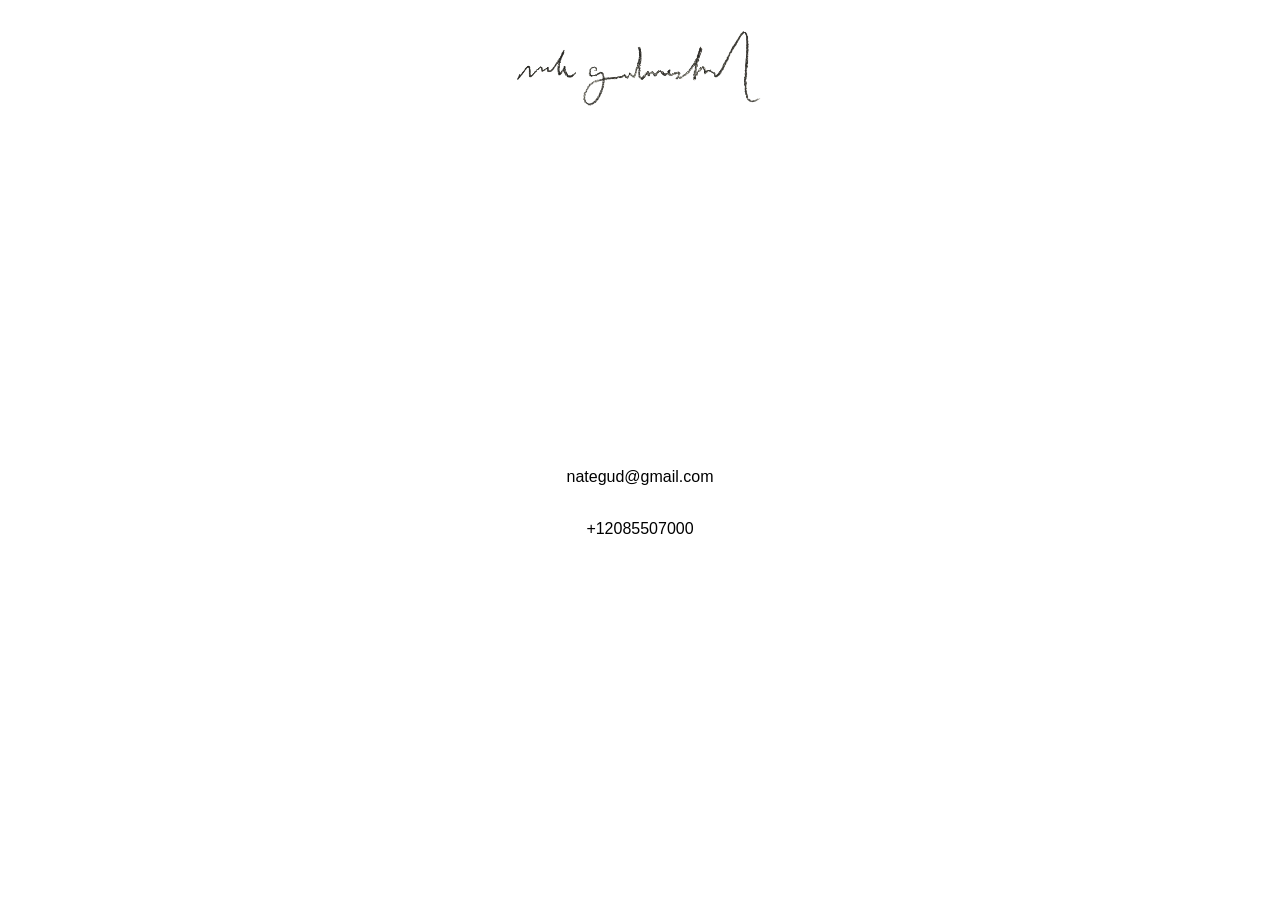
==== contact/contact.html @ 99e12903 "Add files via upload" ====
<!DOCTYPE html>
<html lang="en">
<head>
  <meta charset="UTF-8">
  <meta name="viewport" content="width=device-width, initial-scale=1, viewport-fit=cover">
  <title>contact — nate gudmestad</title>
  <link rel="stylesheet" href="style.css?v=1">
</head>

<body>
  <header class="site-header">
    <a class="home-link" href="../index.html" aria-label="Return home">
      <img class="signature" src="../signature.png" alt="Nate Gudmestad">
    </a>
  </header>

  <main class="contact">
      <a href="mailto:nategud@gmail.com">nategud@gmail.com</a>
      <a href="tel:+12085507000">+12085507000</a>
  </main>
</body>
</html>
---- contact/style.css ----
* { box-sizing: border-box; }

html,
body {
  margin: 0;
  width: 100%;
  min-height: 100%;
}

html { -webkit-text-size-adjust: 100%; }

body {
  min-height: 100svh;
  background: #ffffff;
  color: #000000;
  font-family: Arial, Helvetica, sans-serif;
  -webkit-font-smoothing: antialiased;
  -moz-osx-font-smoothing: grayscale;
}

.site-header {
  width: 100%;
  height: clamp(92px, 14svh, 128px);
  display: flex;
  justify-content: center;
  align-items: center;
  padding: max(18px, env(safe-area-inset-top)) 20px 8px;
}

.home-link {
  display: block;
  transition: opacity 180ms ease;
}

.home-link:hover,
.home-link:focus-visible { opacity: 0.48; }

.home-link:focus-visible {
  outline: 1px solid currentColor;
  outline-offset: 7px;
}

.signature {
  display: block;
  width: min(250px, 26vw);
  height: auto;
}

.contact {
  min-height: calc(100svh - clamp(92px, 14svh, 128px));
  display: flex;
  flex-direction: column;
  align-items: center;
  justify-content: center;
  gap: 30px;
  padding: 20px 24px max(40px, env(safe-area-inset-bottom));
}

.contact a {
  color: #000000;
  font-size: 1rem;
  font-weight: 400;
  line-height: 1.35;
  text-decoration: none;
  transition: opacity 180ms ease, transform 280ms cubic-bezier(0.22, 1, 0.36, 1);
}

.contact a:hover,
.contact a:focus-visible {
  opacity: 0.46;
  transform: scale(1.04);
}

.contact a:focus-visible {
  outline: 1px solid currentColor;
  outline-offset: 7px;
}

@media (max-width: 700px) {
  .site-header {
    height: 86px;
    align-items: flex-start;
    padding: max(14px, env(safe-area-inset-top)) 18px 2px;
  }

  .signature { width: 145px; max-width: 40vw; }

  .contact {
    min-height: calc(100svh - 86px);
    gap: 26px;
    padding-bottom: max(28px, env(safe-area-inset-bottom));
  }
}

@media (prefers-reduced-motion: reduce) {
  .contact a,
  .home-link { transition: none; }
}
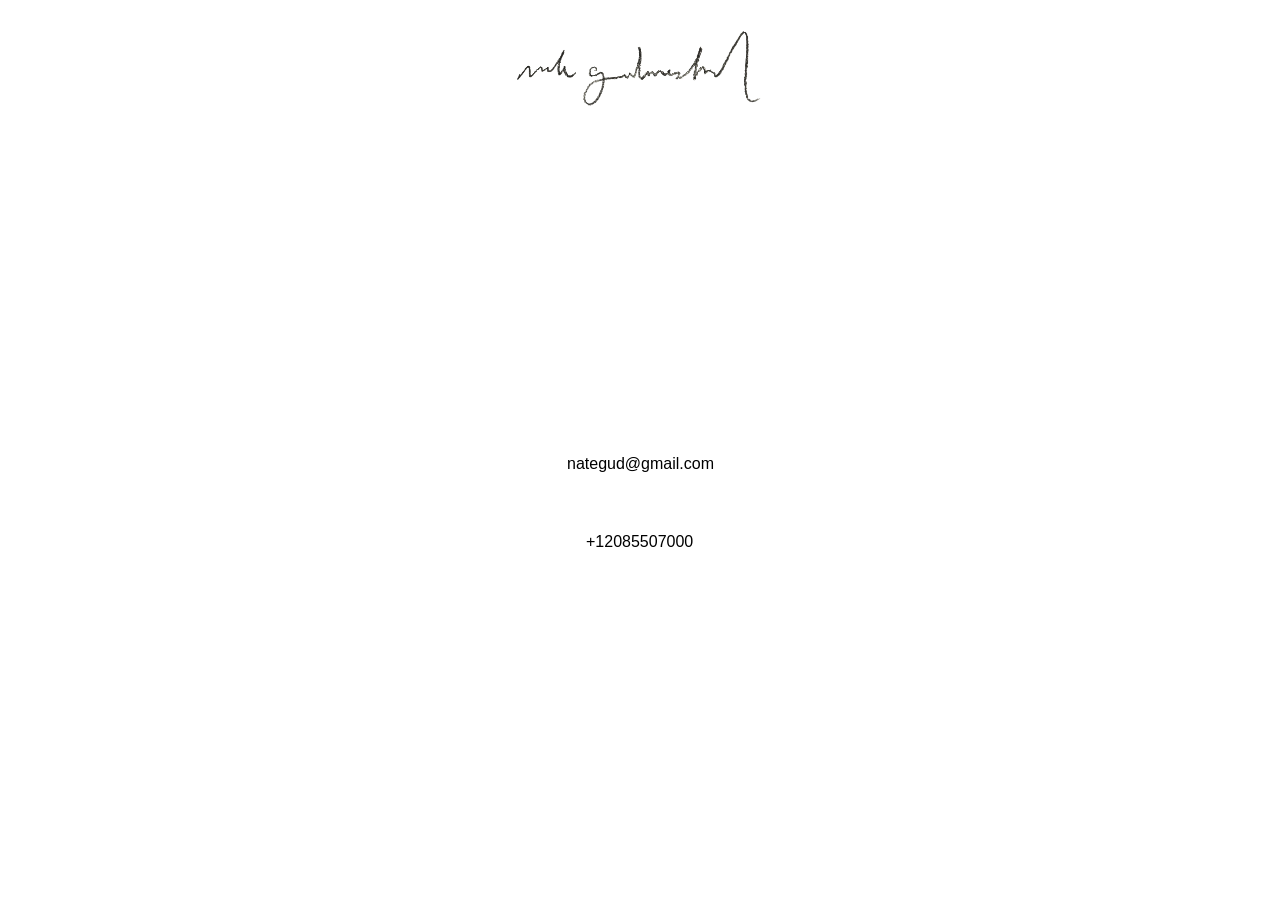
==== commit ad7863ec: "Add files via upload" ====
--- a/contact/contact.html
+++ b/contact/contact.html
@@ -4,19 +4,23 @@
   <meta charset="UTF-8">
   <meta name="viewport" content="width=device-width, initial-scale=1, viewport-fit=cover">
   <title>contact — nate gudmestad</title>
-  <link rel="stylesheet" href="style.css?v=1">
+  <link rel="stylesheet" href="../assets/css/base.css?v=1">
+  <link rel="stylesheet" href="../assets/css/glass.css?v=1">
+  <link rel="stylesheet" href="contact.css?v=1">
 </head>
 
 <body>
   <header class="site-header">
     <a class="home-link" href="../index.html" aria-label="Return home">
-      <img class="signature" src="../signature.png" alt="Nate Gudmestad">
+      <img class="signature" src="../assets/images/signature.png" alt="Nate Gudmestad">
     </a>
   </header>
 
   <main class="contact">
-      <a href="mailto:nategud@gmail.com">nategud@gmail.com</a>
-      <a href="tel:+12085507000">+12085507000</a>
+    <a class="glass-text" data-label="nategud@gmail.com" href="mailto:nategud@gmail.com">nategud@gmail.com</a>
+    <a class="glass-text" data-label="+12085507000" href="tel:+12085507000">+12085507000</a>
   </main>
+
+  <script src="../assets/js/glass.js?v=2"></script>
 </body>
 </html>
--- a/assets/css/base.css
+++ b/assets/css/base.css
@@ -0,0 +1,105 @@
+* {
+  box-sizing: border-box;
+}
+
+html,
+body {
+  margin: 0;
+  width: 100%;
+  min-height: 100%;
+}
+
+html {
+  -webkit-text-size-adjust: 100%;
+}
+
+body {
+  min-height: 100svh;
+  background: #ffffff;
+  color: #000000;
+  font-family: Arial, Helvetica, sans-serif;
+  -webkit-font-smoothing: antialiased;
+  -moz-osx-font-smoothing: grayscale;
+}
+
+.site-header {
+  width: 100%;
+  height: clamp(92px, 14svh, 128px);
+  display: flex;
+  justify-content: center;
+  align-items: center;
+  padding: max(18px, env(safe-area-inset-top)) 20px 8px;
+}
+
+.site-header--fixed {
+  position: fixed;
+  top: 0;
+  left: 0;
+  height: clamp(88px, 13svh, 122px);
+  padding: max(17px, env(safe-area-inset-top)) 20px 7px;
+  pointer-events: none;
+}
+
+.home-link {
+  display: block;
+  pointer-events: auto;
+  transition: opacity 180ms ease;
+}
+
+.home-link:hover,
+.home-link:focus-visible {
+  opacity: 0.48;
+}
+
+.home-link:focus-visible {
+  outline: 1px solid currentColor;
+  outline-offset: 7px;
+}
+
+.signature {
+  display: block;
+  width: min(250px, 26vw);
+  height: auto;
+  object-fit: contain;
+}
+
+.visually-hidden {
+  position: absolute;
+  width: 1px;
+  height: 1px;
+  padding: 0;
+  margin: -1px;
+  overflow: hidden;
+  clip: rect(0, 0, 0, 0);
+  white-space: nowrap;
+  border: 0;
+}
+
+@media (max-width: 700px) {
+  .site-header {
+    height: 86px;
+    align-items: flex-start;
+    padding: max(14px, env(safe-area-inset-top)) 18px 2px;
+  }
+
+  .site-header--fixed {
+    height: 84px;
+  }
+
+  .signature {
+    width: 145px;
+    max-width: 40vw;
+  }
+}
+
+@media (max-height: 620px) {
+  .site-header--fixed {
+    height: 70px;
+  }
+}
+
+@media (prefers-reduced-motion: reduce) {
+  .home-link {
+    transition: none;
+  }
+}
--- a/assets/css/glass.css
+++ b/assets/css/glass.css
@@ -0,0 +1,95 @@
+.glass-text {
+  --light-x: 50%;
+  --light-y: 50%;
+  --pointer-x: 0px;
+  --pointer-y: 0px;
+  --pointer-tilt-x: 0deg;
+  --pointer-tilt-y: 0deg;
+  --interaction-scale: 1;
+  position: relative;
+  display: inline-flex;
+  align-items: center;
+  justify-content: center;
+  text-decoration: none;
+  transform:
+    perspective(700px)
+    translate3d(var(--pointer-x), var(--pointer-y), 0)
+    rotateX(var(--pointer-tilt-x))
+    rotateY(var(--pointer-tilt-y))
+    scale(var(--interaction-scale));
+  transform-origin: center;
+  transform-style: preserve-3d;
+  will-change: transform, filter;
+  transition:
+    opacity 180ms ease,
+    transform 360ms cubic-bezier(0.16, 1, 0.3, 1),
+    filter 320ms ease;
+}
+
+.glass-text::after {
+  content: attr(data-label);
+  position: absolute;
+  inset: 0;
+  display: flex;
+  align-items: center;
+  justify-content: center;
+  color: transparent;
+  background: radial-gradient(
+    circle 52px at var(--light-x) var(--light-y),
+    rgba(232, 232, 232, 0.98) 0%,
+    rgba(160, 160, 160, 0.86) 26%,
+    rgba(72, 72, 72, 0.44) 50%,
+    transparent 78%
+  );
+  background-repeat: no-repeat;
+  background-clip: text;
+  -webkit-background-clip: text;
+  opacity: 0;
+  pointer-events: none;
+  transition: opacity 260ms ease;
+}
+
+.glass-text:focus-visible {
+  outline: 1px solid currentColor;
+  outline-offset: 7px;
+  --interaction-scale: 1.075;
+  filter: drop-shadow(0 3px 7px rgba(0, 0, 0, 0.13));
+}
+
+.glass-text:active {
+  opacity: 0.42;
+  --interaction-scale: 0.985;
+}
+
+@media (hover: hover) and (pointer: fine) {
+  .glass-text:hover,
+  .glass-text:focus-visible {
+    --interaction-scale: 1.075;
+    filter: drop-shadow(0 3px 7px rgba(0, 0, 0, 0.13));
+  }
+
+  .glass-text.is-tilting {
+    transition-duration: 75ms;
+  }
+
+  .glass-text:hover::after,
+  .glass-text:focus-visible::after {
+    opacity: 0.94;
+  }
+
+  .glass-text:active {
+    --interaction-scale: 0.985;
+  }
+}
+
+@media (prefers-reduced-motion: reduce) {
+  .glass-text {
+    transition: none;
+    transform: none;
+    filter: none;
+  }
+
+  .glass-text::after {
+    transition: none;
+  }
+}
--- a/contact/contact.css
+++ b/contact/contact.css
@@ -0,0 +1,25 @@
+.contact {
+  min-height: calc(100svh - clamp(92px, 14svh, 128px));
+  display: flex;
+  flex-direction: column;
+  align-items: center;
+  justify-content: center;
+  gap: 30px;
+  padding: 20px 24px max(40px, env(safe-area-inset-bottom));
+}
+
+.contact a {
+  min-height: 3rem;
+  color: #000000;
+  font-size: 1rem;
+  font-weight: 400;
+  line-height: 1.35;
+}
+
+@media (max-width: 700px) {
+  .contact {
+    min-height: calc(100svh - 86px);
+    gap: 26px;
+    padding-bottom: max(28px, env(safe-area-inset-bottom));
+  }
+}
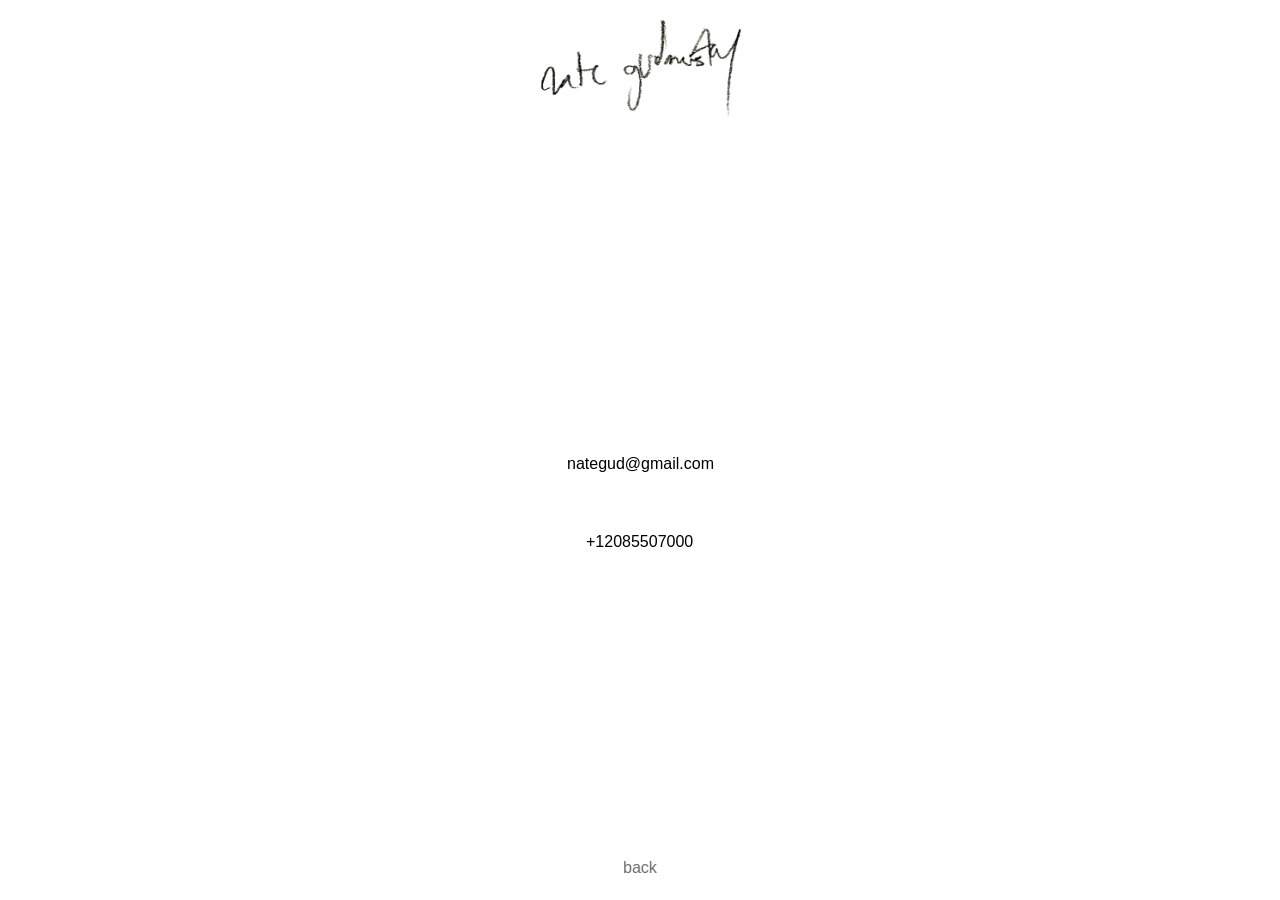
==== commit f111cdb1: "9-3-2026" ====
--- a/contact/contact.html
+++ b/contact/contact.html
@@ -4,8 +4,8 @@
   <meta charset="UTF-8">
   <meta name="viewport" content="width=device-width, initial-scale=1, viewport-fit=cover">
   <title>contact — nate gudmestad</title>
-  <link rel="stylesheet" href="../assets/css/base.css?v=1">
-  <link rel="stylesheet" href="../assets/css/glass.css?v=1">
+  <link rel="stylesheet" href="../assets/css/base.css?v=3">
+  <link rel="stylesheet" href="../assets/css/glass.css?v=2">
   <link rel="stylesheet" href="contact.css?v=1">
 </head>
 
@@ -20,7 +20,8 @@
     <a class="glass-text" data-label="nategud@gmail.com" href="mailto:nategud@gmail.com">nategud@gmail.com</a>
     <a class="glass-text" data-label="+12085507000" href="tel:+12085507000">+12085507000</a>
   </main>
+  <a class="site-back" href="../index.html" aria-label="Back to home"><span class="glass-text" data-label="back">back</span></a>
 
-  <script src="../assets/js/glass.js?v=2"></script>
+  <script src="../assets/js/glass.js?v=3"></script>
 </body>
 </html>
--- a/assets/css/base.css
+++ b/assets/css/base.css
@@ -41,7 +41,10 @@
 }
 
 .home-link {
-  display: block;
+  display: flex;
+  align-items: center;
+  justify-content: center;
+  height: 100%;
   pointer-events: auto;
   transition: opacity 180ms ease;
 }
@@ -58,8 +61,10 @@
 
 .signature {
   display: block;
-  width: min(250px, 26vw);
+  width: auto;
+  max-width: min(250px, 26vw);
   height: auto;
+  max-height: 100%;
   object-fit: contain;
 }
 
@@ -75,6 +80,29 @@
   border: 0;
 }
 
+:root { --back-bottom: max(10px, calc(env(safe-area-inset-bottom) + 8px)); }
+
+.site-back {
+  position: fixed;
+  z-index: 25;
+  left: 50%;
+  bottom: var(--back-bottom);
+  display: flex;
+  align-items: center;
+  justify-content: center;
+  min-height: 44px;
+  padding: 10px 16px;
+  transform: translateX(-50%);
+  color: #686868;
+  font-size: 1rem;
+  font-weight: 400;
+  line-height: 1.5;
+  text-decoration: none;
+  -webkit-tap-highlight-color: transparent;
+}
+.site-back:hover { color: #000; }
+.site-back:focus-visible { outline: 1px solid currentColor; outline-offset: 2px; }
+
 @media (max-width: 700px) {
   .site-header {
     height: 86px;
@@ -87,8 +115,7 @@
   }
 
   .signature {
-    width: 145px;
-    max-width: 40vw;
+    max-width: min(145px, 40vw);
   }
 }
 
--- a/assets/css/glass.css
+++ b/assets/css/glass.css
@@ -19,7 +19,6 @@
     scale(var(--interaction-scale));
   transform-origin: center;
   transform-style: preserve-3d;
-  will-change: transform, filter;
   transition:
     opacity 180ms ease,
     transform 360ms cubic-bezier(0.16, 1, 0.3, 1),
@@ -49,21 +48,25 @@
   transition: opacity 260ms ease;
 }
 
-.glass-text:focus-visible {
+.glass-text:focus-visible,
+a:focus-visible > .glass-text {
   outline: 1px solid currentColor;
   outline-offset: 7px;
   --interaction-scale: 1.075;
   filter: drop-shadow(0 3px 7px rgba(0, 0, 0, 0.13));
 }
 
-.glass-text:active {
+.glass-text:active,
+a:active > .glass-text {
   opacity: 0.42;
   --interaction-scale: 0.985;
 }
 
 @media (hover: hover) and (pointer: fine) {
   .glass-text:hover,
-  .glass-text:focus-visible {
+  .glass-text:focus-visible,
+  a:hover > .glass-text,
+  a:focus-visible > .glass-text {
     --interaction-scale: 1.075;
     filter: drop-shadow(0 3px 7px rgba(0, 0, 0, 0.13));
   }
@@ -73,17 +76,42 @@
   }
 
   .glass-text:hover::after,
-  .glass-text:focus-visible::after {
+  .glass-text:focus-visible::after,
+  a:hover > .glass-text::after,
+  a:focus-visible > .glass-text::after {
     opacity: 0.94;
   }
 
-  .glass-text:active {
+  .glass-text:active,
+  a:active > .glass-text {
     --interaction-scale: 0.985;
   }
 }
 
+/* The link owns its layout and focus ring; its text owns the glass effect. */
+a:focus-visible > .glass-text { outline: none; }
+.glass-text--prose, .glass-text--prose::after { display: block; }
+.glass-text--prose { transform-origin: left center; }
+
+/* Shared by the home navigation and photography titles. Change this one
+   definition to update both entrances, including their top-to-bottom timing. */
+.text-arrive {
+  animation: nav-link-arrive 760ms cubic-bezier(0.22, 1, 0.36, 1) backwards;
+  animation-delay: calc(100ms + var(--arrival-index, 0) * 150ms);
+}
+
+@keyframes nav-link-arrive {
+  0% { opacity: 0; transform: translate3d(0, 20px, 0) scale(0.82); }
+  58% { opacity: 1; transform: translate3d(0, -3px, 0) scale(1.045); }
+  78% { transform: translate3d(0, 1px, 0) scale(0.985); }
+  100% { opacity: 1; transform: translate3d(0, 0, 0) scale(1); }
+}
+
 @media (prefers-reduced-motion: reduce) {
-  .glass-text {
+  .text-arrive { animation: none; }
+  .glass-text,
+  a:hover > .glass-text,
+  a:focus-visible > .glass-text {
     transition: none;
     transform: none;
     filter: none;
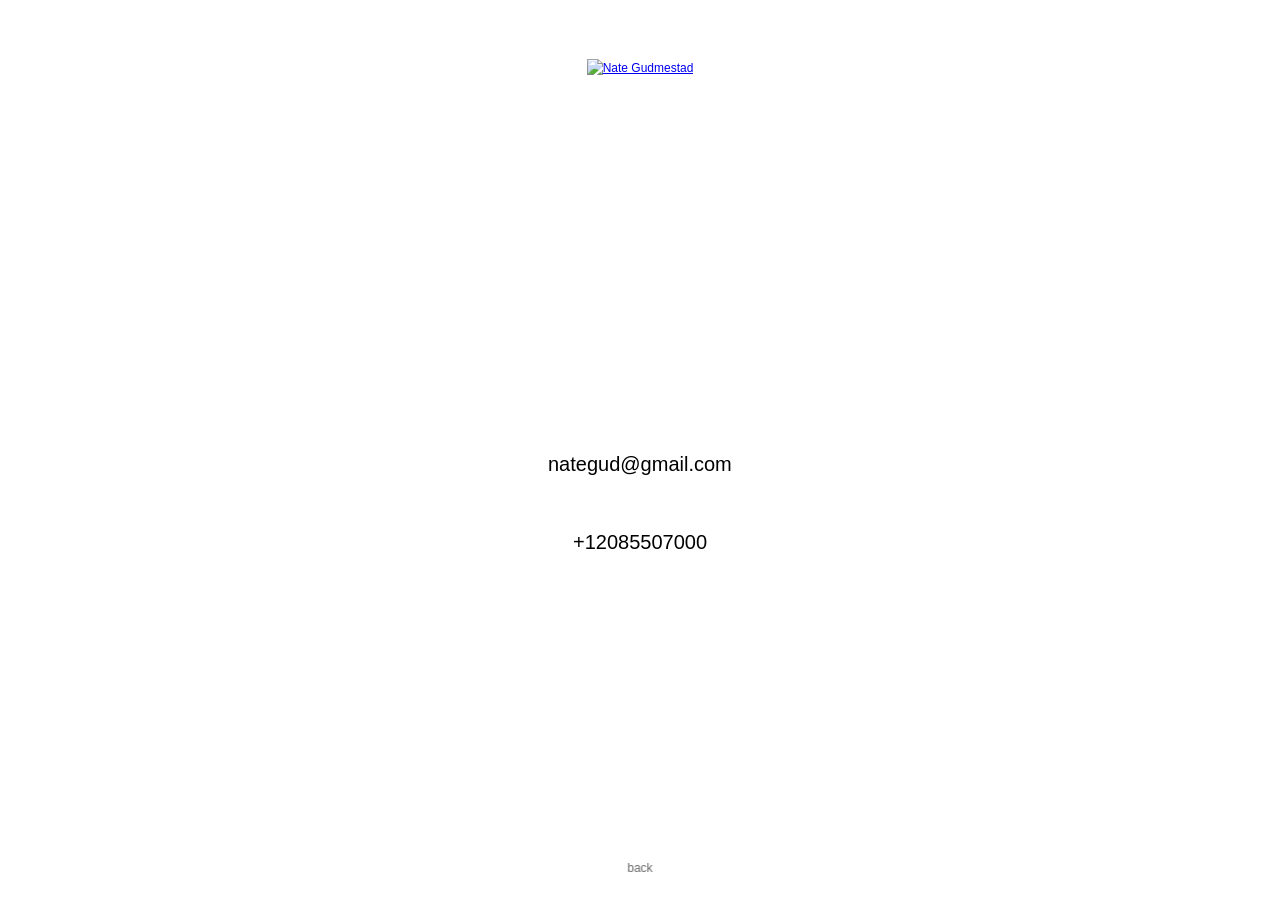
==== commit 4dfd529c: "9-26-2026" ====
--- a/contact/contact.html
+++ b/contact/contact.html
@@ -4,9 +4,9 @@
   <meta charset="UTF-8">
   <meta name="viewport" content="width=device-width, initial-scale=1, viewport-fit=cover">
   <title>contact — nate gudmestad</title>
-  <link rel="stylesheet" href="../assets/css/base.css?v=3">
-  <link rel="stylesheet" href="../assets/css/glass.css?v=2">
-  <link rel="stylesheet" href="contact.css?v=1">
+  <link rel="stylesheet" href="../assets/css/base.css?v=5">
+  <link rel="stylesheet" href="../assets/css/glass.css?v=8">
+  <link rel="stylesheet" href="contact.css?v=2">
 </head>
 
 <body>
--- a/assets/css/base.css
+++ b/assets/css/base.css
@@ -1,3 +1,32 @@
+/* TWO TEXT TYPES — edit these two sizes to change text across the website.
+   Titles: navigation, project names, gallery names, and contact links.
+   Subtitles: descriptions, dates, photo counts, and back links.
+   Hover enlarges an interactive title by 12.5%; it is not a separate text type. */
+:root {
+  --title-size: 20px;
+  --subtitle-size: 12px;
+}
+
+body {
+  font: 400 var(--subtitle-size)/1.5 Arial, Helvetica, sans-serif;
+}
+button, input, select, textarea { font: inherit; }
+
+.home-title,
+.project-title,
+.coverflow-caption,
+.contact a,
+.lightbox-close,
+h1, h2, h3, h4, h5, h6 {
+  font: 400 var(--title-size)/1.5 Arial, Helvetica, sans-serif;
+}
+
+.project-description,
+.coverflow-count,
+.site-back {
+  font: 400 var(--subtitle-size)/1.5 Arial, Helvetica, sans-serif;
+}
+
 * {
   box-sizing: border-box;
 }
@@ -17,7 +46,6 @@
   min-height: 100svh;
   background: #ffffff;
   color: #000000;
-  font-family: Arial, Helvetica, sans-serif;
   -webkit-font-smoothing: antialiased;
   -moz-osx-font-smoothing: grayscale;
 }
@@ -94,9 +122,6 @@
   padding: 10px 16px;
   transform: translateX(-50%);
   color: #686868;
-  font-size: 1rem;
-  font-weight: 400;
-  line-height: 1.5;
   text-decoration: none;
   -webkit-tap-highlight-color: transparent;
 }
--- a/assets/css/glass.css
+++ b/assets/css/glass.css
@@ -93,6 +93,52 @@
 .glass-text--prose, .glass-text--prose::after { display: block; }
 .glass-text--prose { transform-origin: left center; }
 
+/* Home links and photography titles share these exact resting and active
+   styles. Change them here once to keep both pages identical.
+   Each closed row is 48px high, with no gap between rows. */
+.home-title,
+.project-title {
+  position: relative;
+  display: inline-flex;
+  vertical-align: top;
+  align-items: center;
+  min-height: 48px;
+  padding: 0;
+  color: #333;
+  text-decoration: none;
+  -webkit-tap-highlight-color: transparent;
+  transform: translateY(0);
+  transition:
+    color 180ms ease,
+    font-size 580ms cubic-bezier(.2, .9, .25, 1.12),
+    transform 580ms cubic-bezier(.2, .9, .25, 1.12);
+}
+
+.home-title > .glass-text,
+.project-title-text { vertical-align: middle; }
+
+.home-title:hover,
+.home-title:focus-visible,
+.project-title:hover,
+.project-title:focus-visible,
+.project.is-selected .project-title {
+  color: #000;
+  font-size: calc(var(--title-size) * 1.125);
+  transform: translateY(-2px);
+}
+
+.home-title:focus-visible,
+.project-title:focus-visible {
+  outline: 1px solid currentColor;
+  outline-offset: 4px;
+}
+
+/* Keep the hover color solid and prevent a gray flash when pressed. */
+.home-title > .glass-text::after,
+.project-title > .glass-text::after { display: none; }
+.home-title:active > .glass-text,
+.project-title:active > .glass-text { opacity: 1; }
+
 /* Shared by the home navigation and photography titles. Change this one
    definition to update both entrances, including their top-to-bottom timing. */
 .text-arrive {
@@ -109,6 +155,7 @@
 
 @media (prefers-reduced-motion: reduce) {
   .text-arrive { animation: none; }
+  .home-title, .project-title { transition: none; }
   .glass-text,
   a:hover > .glass-text,
   a:focus-visible > .glass-text {
--- a/contact/contact.css
+++ b/contact/contact.css
@@ -11,9 +11,6 @@
 .contact a {
   min-height: 3rem;
   color: #000000;
-  font-size: 1rem;
-  font-weight: 400;
-  line-height: 1.35;
 }
 
 @media (max-width: 700px) {
